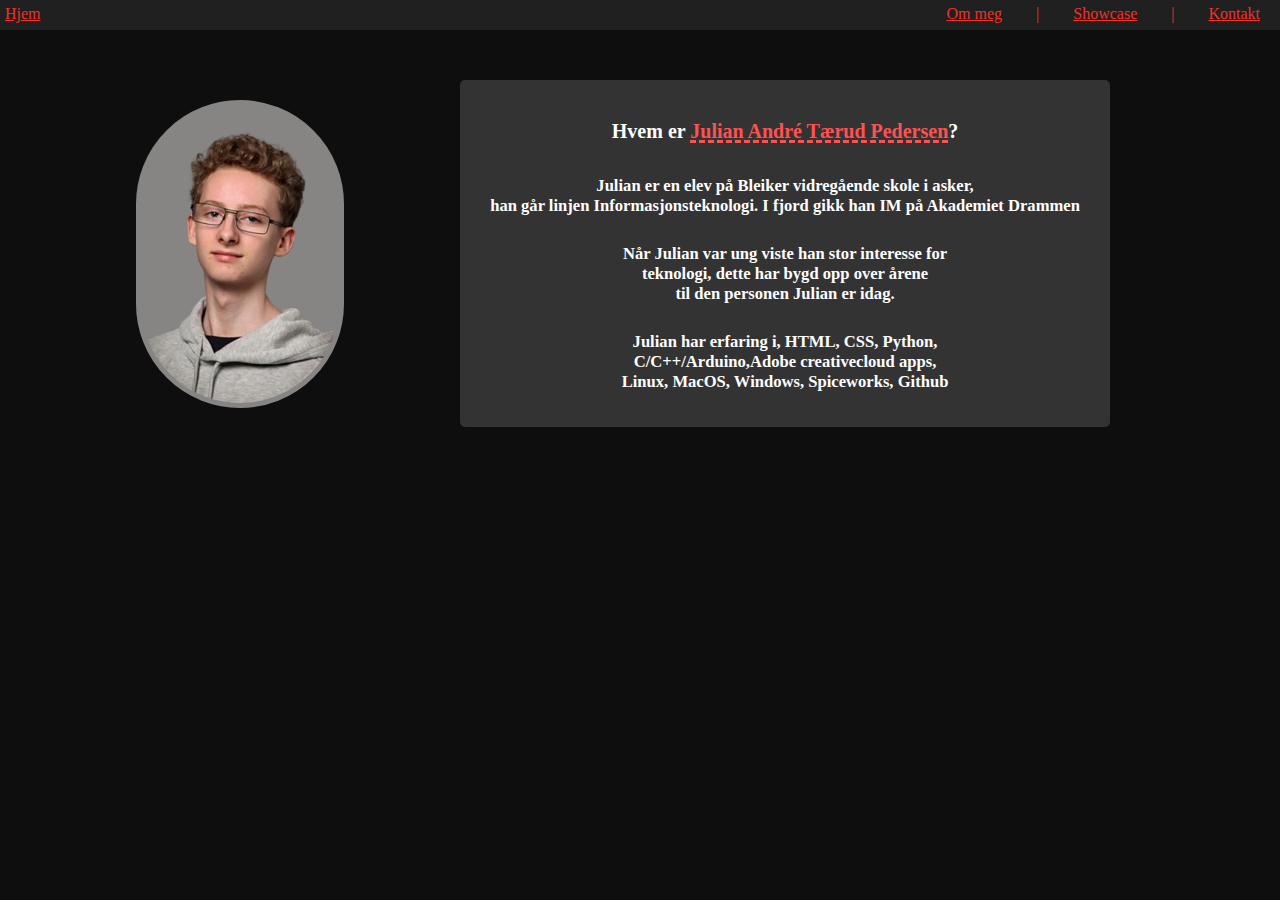
==== index.html @ 0f39481d "added info" ====
<!DOCTYPE html>
<html lang="en">
<head>
    <meta charset="UTF-8">
    <meta name="viewport" content="width=device-width, initial-scale=1.0">
    <title>Hjem</title>
    <link rel="stylesheet" href="./css/main.css">
</head>
<body>
    <ul id="navigation" class="flex-container">
        <div class="nav" id="nav1">
            <li id="hjem">
                <a href="index.html">Hjem</a> 
            </li>
        </div>
        <div class="nav" id="nav2">
            <li id="om">
               <a href="om.html">Om meg</a> 
            </li>
            <li class="spacer">|</li>
            <li id="showcase">
                <a href="showcase.html">Showcase</a> 
            </li>
            <li class="spacer">|</li>
            <li id="kontakt">
                <a href="kontakt.html">Kontakt</a>
            </li>
        </div>
    </ul>
    <div id="content-index">
        <img id="profile" src="bilder/Julian-removebg-preview.png" alt="Bilde av Julian">
        <div id="main-index">
            <h4>Hvem er <a href="https://www.linkedin.com/in/julian-andré-tærud-pedersen-5b270a325" id="juliana">Julian André Tærud Pedersen</a>?</h4>
            <br>
            <h5>Julian er en elev på Bleiker vidregående skole i asker, <br> han går linjen Informasjonsteknologi. I fjord gikk han IM på Akademiet Drammen</h6>
            <br>
            <h5>Når Julian var ung viste han stor interesse for <br> teknologi, dette har bygd opp over årene <br> til den personen Julian er idag.</h5>
            <br>
            <h5>Julian har erfaring i, HTML, CSS, Python,<br>C/C++/Arduino,Adobe creativecloud apps,<br>Linux, MacOS, Windows, Spiceworks, Github<br></h5>
        </div>
    </div>
</body>
</html>
---- css/main.css ----
html, body {
    margin: 0px;
    padding: 0px;
    background-color: #0e0e0e;
    color: #fefefe;
}

#navigation {
    list-style-type: none;
    margin: 0px;
    padding: 0px;
    background-color: #202020;
    height: 30px;
}

a {
    color: #f23128;
    text-decoration:underline;
}

a:hover {
    cursor: cell;
}

.flex-container, .main {
    display: flex;
    justify-content: space-between;
}

.main {
    height: 600px;
    align-items: center;
}

.nav {
    padding: 5px;
}

#nav2 > li {
    padding: 0 15px 0 15px;
    display: inline;
}

.spacer {
    color: #f23128;
}

#info1 > li, #info2 > li {
    list-style-type: none;
}

#info1 {
    text-align: left;
}

#main-kontakt {
    display: flex;
    flex-direction: column;
    background-color: #333333;
    width: 50%;
    justify-content: center;
    text-align: center;
    align-self: center;
    border-radius: 15px;
    padding: 0 0 50px 0;
    min-width: 626px;
}

#main-index {
    background-color: #333333;
    height: min-content;
    width: max-content;
    justify-content: center;
    padding: 30px;
    margin: 30px;
    border-radius: 5px;
    text-align: center;
    display: flex;
    flex-direction: column;
}

#juliana {
    color: #fe5151;
    text-decoration-style: dashed;
    text-decoration-thickness: 2.5px;
}

#content-kontakt {
    display: flex;
    align-items: center;
    justify-content: center;
    margin: 0;
    font-size: 20px;
}
#content-index {
    display: flex;
    justify-content: space-evenly;
    margin: 50px;
    align-items: center;
    padding: 0px;
    font-size: 20px;
    margin-top: 20px;
}

#main {
    text-align: center;
}

#info2 > li{
    text-align: right;
}

#info2 > li > a{
    color: #f26828;
}

#om-el1 {
    display: flex;
    border-radius: 20px;
    margin: 50px 50px 0 15px;
    background-color: #333333;
    padding: 25px;
    height: 200px;
    align-items: center;
    justify-content: center;

}

#om-el2 {
    display: flex;
    border-radius: 20px;
    margin: 50px 50px 0px 15px;
    background-color: #333333;
    padding: 25px;
    height: 200px;
    align-items: center;
    justify-content: center;
}


h5 {
    margin: 0 0 5px 0;
}

h4 {
    margin: 10px 0 10px 0;
}

#profile {
    border-radius: 500px;
    outline: 5px solid #868583;
    outline-offset: -1px;
    width: auto;
    display: inline-block;
    height: 100%;
}

#content-om {
    display: flex;
    justify-content: space-around;
    align-items: center;
    height: 90vh;
}

#content-showcase {
    display: flex;
    flex-direction: column;
    justify-content: space-around;
}

.sc-img > img {
    border-radius: 2%;
    border: #0e0e0e;
    margin: 15px;
    max-width: 70%;
    max-height: 70%;
}

.sc-img {
    display: flex;
    justify-content: space-evenly;
}

.sc-el {
    border-radius: 20px;
    margin: 50px 50px 0px 50px;
    background-color: #333333;
    padding: 25px;
}

.python, .sc-img {
    margin-top: 15px;
    justify-content: space-around;
}

.python, .sc-img > div > img {
    max-width: 100%;
}

.sc-img > div > h6 {
    margin: 0 0 5px 0;
}

.scratch > .sc-img > div > img {
    max-width: 100%;
}

h2 {
    font-weight: normal;
}

.arduino {
    margin-bottom: 20px;
}

@media screen and (max-width: 768px) {
    #navigation {
        font-size: smaller;
    }

}

@media screen and (max-width: 660px) {
    #navigation{
        width: 100vw;
        font-size: 10pt;
    }


    #main {
        width: 100%;
    }

    #main-kontakt {
        width: 100%;
        min-width: fit-content;
        border-radius: 0%;
        height: auto;
    }

    #content-index {
        flex-direction: column;
    }

    #profile {
        justify-self: center;
        margin: 0 0 10px 0;
    }

    #content-om {
        flex-direction: column;
        height: 100vh;
        width: 100vw;
        justify-content: center;
        align-items: center;

    }

    .sc-img {
        flex-direction: column;
        justify-content: center;
        align-items: center;
        align-self: center;
    }
    
    #om-el1 {
        width: auto;
        height: auto;
        margin: 0;
        border-radius: 0;
        padding: 25px 25px 0 25px;
    }

    #om-el2 {
        width: auto;
        height: auto;
        margin: 0;
        border-radius: 0;
        padding: 0 25px 25px 25px;
    }

    #nav2 > li {
        padding: 0 5px 0 5px;
    }

    #main-index {
        width: 100vw;
        height: auto;
        border-radius: 0;
        margin: 0;
    }

    .sc-el{
        margin: 0;
        border-radius: 0;
    }

    .main {
        height: 92.5vh;
    }

    #info2, #info1 {
        padding: 0;
    }
    
}
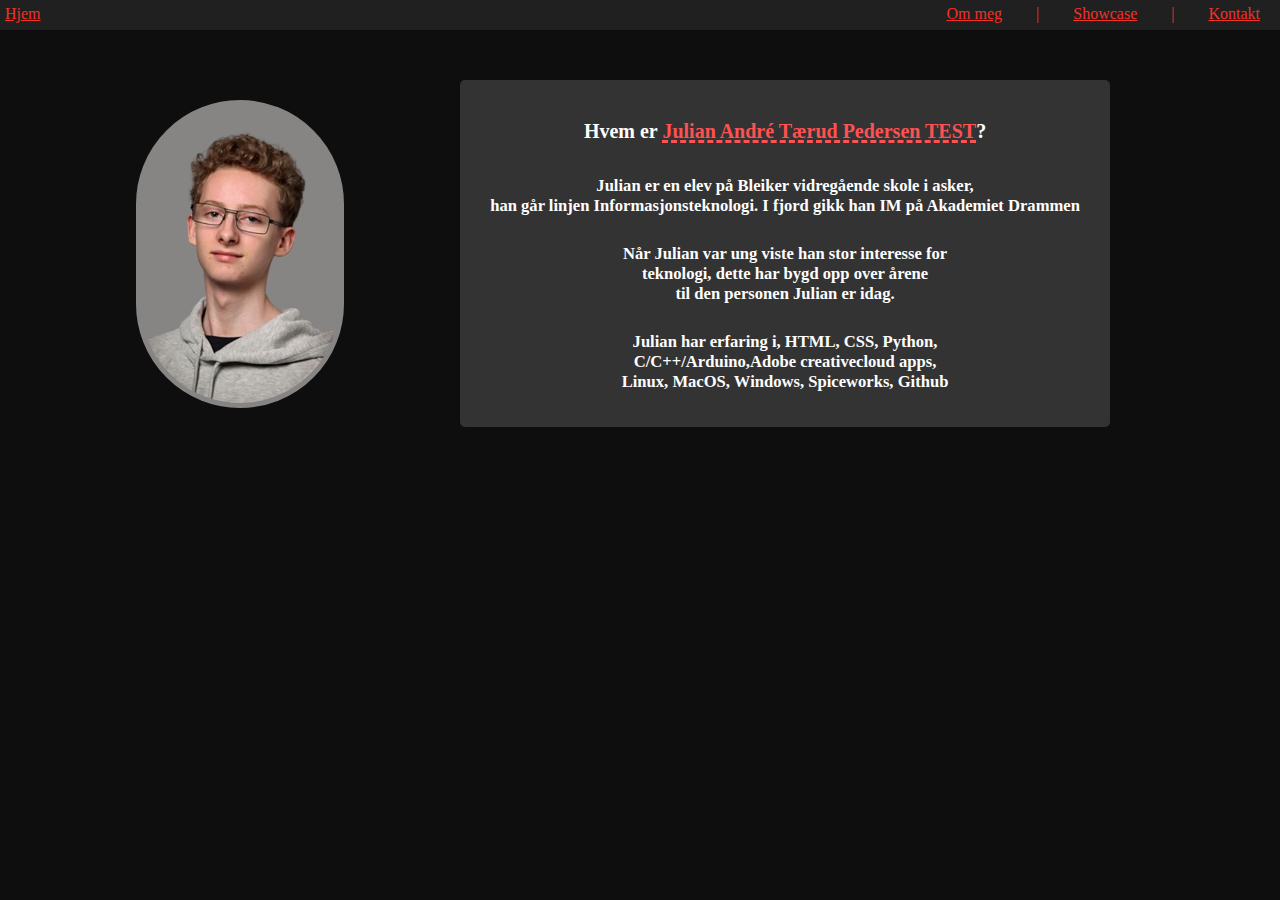
==== commit bba06ec3: "test" ====
--- a/index.html
+++ b/index.html
@@ -30,7 +30,7 @@
     <div id="content-index">
         <img id="profile" src="bilder/Julian-removebg-preview.png" alt="Bilde av Julian">
         <div id="main-index">
-            <h4>Hvem er <a href="https://www.linkedin.com/in/julian-andré-tærud-pedersen-5b270a325" id="juliana">Julian André Tærud Pedersen</a>?</h4>
+            <h4>Hvem er <a href="https://www.linkedin.com/in/julian-andré-tærud-pedersen-5b270a325" id="juliana">Julian André Tærud Pedersen TEST</a>?</h4>
             <br>
             <h5>Julian er en elev på Bleiker vidregående skole i asker, <br> han går linjen Informasjonsteknologi. I fjord gikk han IM på Akademiet Drammen</h6>
             <br>
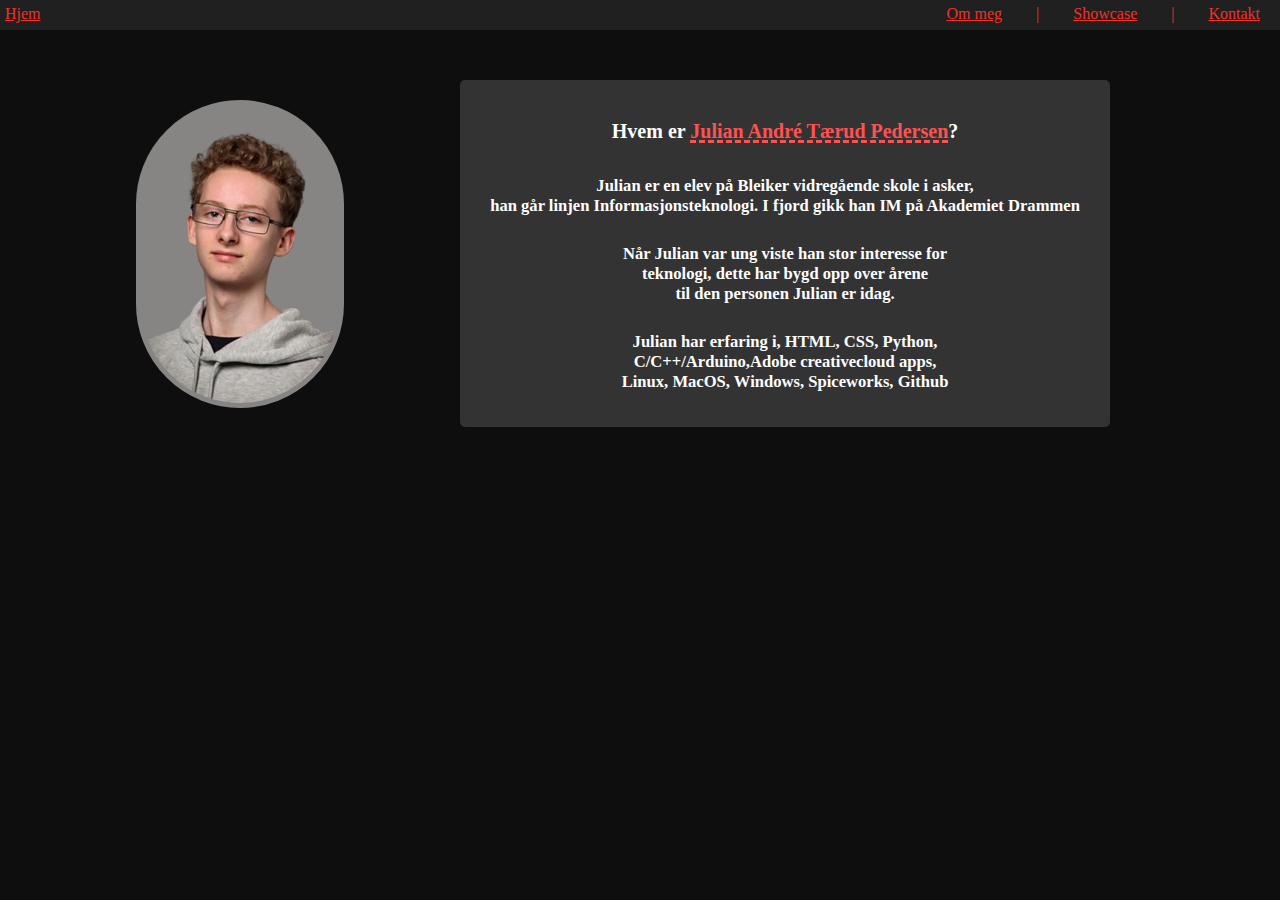
==== commit 3a779708: "done testing" ====
--- a/index.html
+++ b/index.html
@@ -30,7 +30,7 @@
     <div id="content-index">
         <img id="profile" src="bilder/Julian-removebg-preview.png" alt="Bilde av Julian">
         <div id="main-index">
-            <h4>Hvem er <a href="https://www.linkedin.com/in/julian-andré-tærud-pedersen-5b270a325" id="juliana">Julian André Tærud Pedersen TEST</a>?</h4>
+            <h4>Hvem er <a href="https://www.linkedin.com/in/julian-andré-tærud-pedersen-5b270a325" id="juliana">Julian André Tærud Pedersen</a>?</h4>
             <br>
             <h5>Julian er en elev på Bleiker vidregående skole i asker, <br> han går linjen Informasjonsteknologi. I fjord gikk han IM på Akademiet Drammen</h6>
             <br>
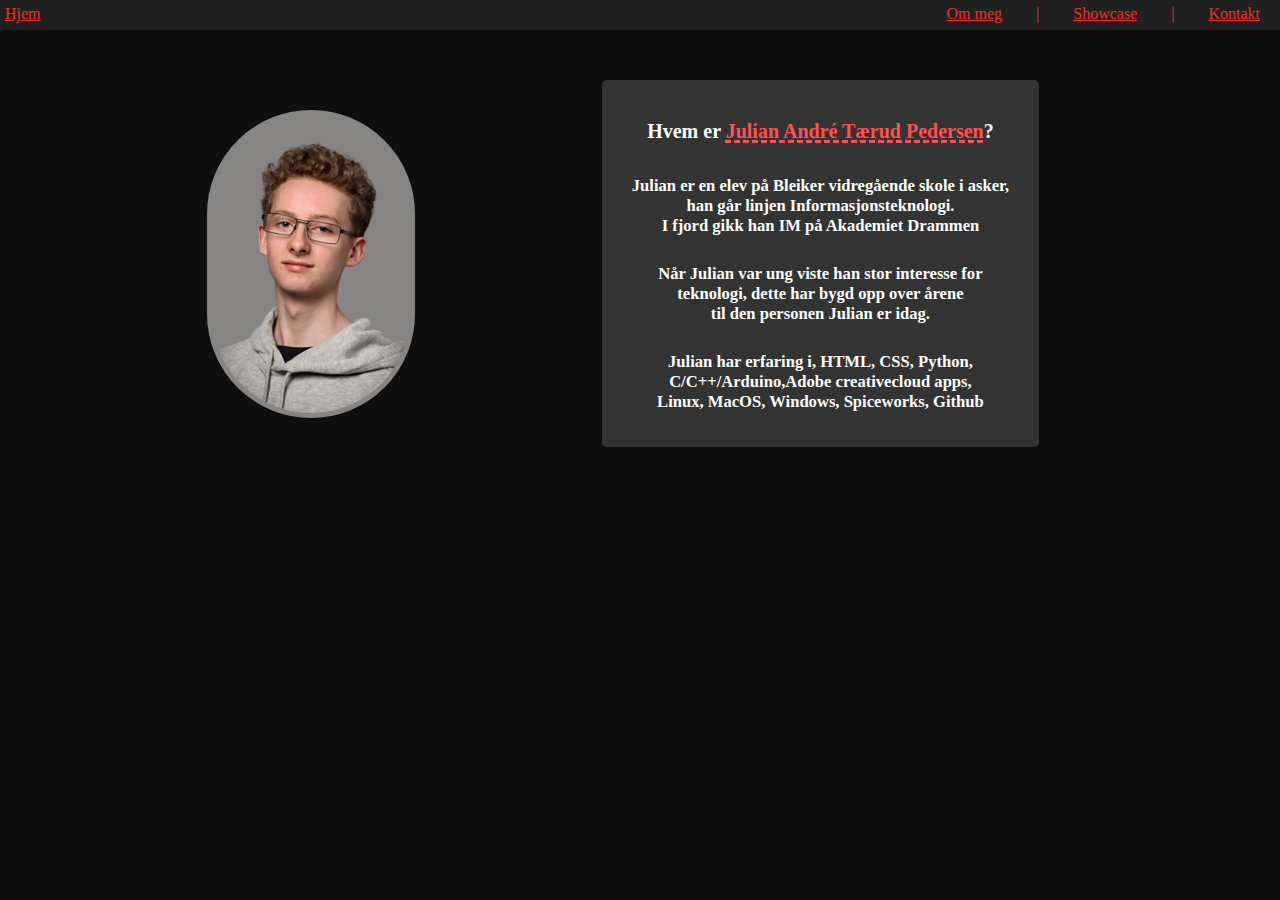
==== commit c6881469: "<br>" ====
--- a/index.html
+++ b/index.html
@@ -32,7 +32,7 @@
         <div id="main-index">
             <h4>Hvem er <a href="https://www.linkedin.com/in/julian-andré-tærud-pedersen-5b270a325" id="juliana">Julian André Tærud Pedersen</a>?</h4>
             <br>
-            <h5>Julian er en elev på Bleiker vidregående skole i asker, <br> han går linjen Informasjonsteknologi. I fjord gikk han IM på Akademiet Drammen</h6>
+            <h5>Julian er en elev på Bleiker vidregående skole i asker, <br> han går linjen Informasjonsteknologi. <br>I fjord gikk han IM på Akademiet Drammen</h6>
             <br>
             <h5>Når Julian var ung viste han stor interesse for <br> teknologi, dette har bygd opp over årene <br> til den personen Julian er idag.</h5>
             <br>
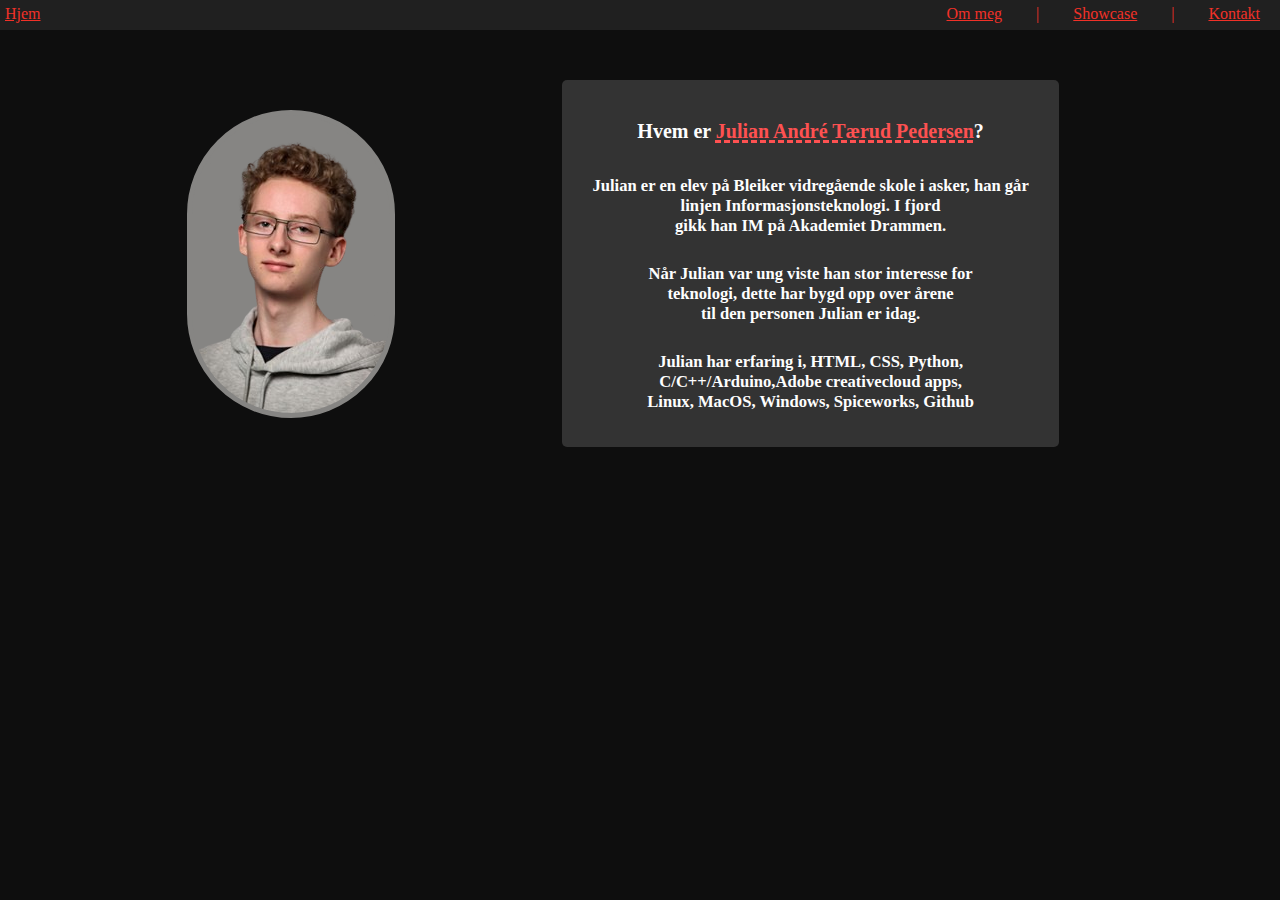
==== commit c2d6236b: "something changed!" ====
--- a/index.html
+++ b/index.html
@@ -32,7 +32,7 @@
         <div id="main-index">
             <h4>Hvem er <a href="https://www.linkedin.com/in/julian-andré-tærud-pedersen-5b270a325" id="juliana">Julian André Tærud Pedersen</a>?</h4>
             <br>
-            <h5>Julian er en elev på Bleiker vidregående skole i asker, <br> han går linjen Informasjonsteknologi. <br>I fjord gikk han IM på Akademiet Drammen</h6>
+            <h5>Julian er en elev på Bleiker vidregående skole i asker, han går <br> linjen Informasjonsteknologi. I fjord <br> gikk han IM på Akademiet Drammen.</h6>
             <br>
             <h5>Når Julian var ung viste han stor interesse for <br> teknologi, dette har bygd opp over årene <br> til den personen Julian er idag.</h5>
             <br>
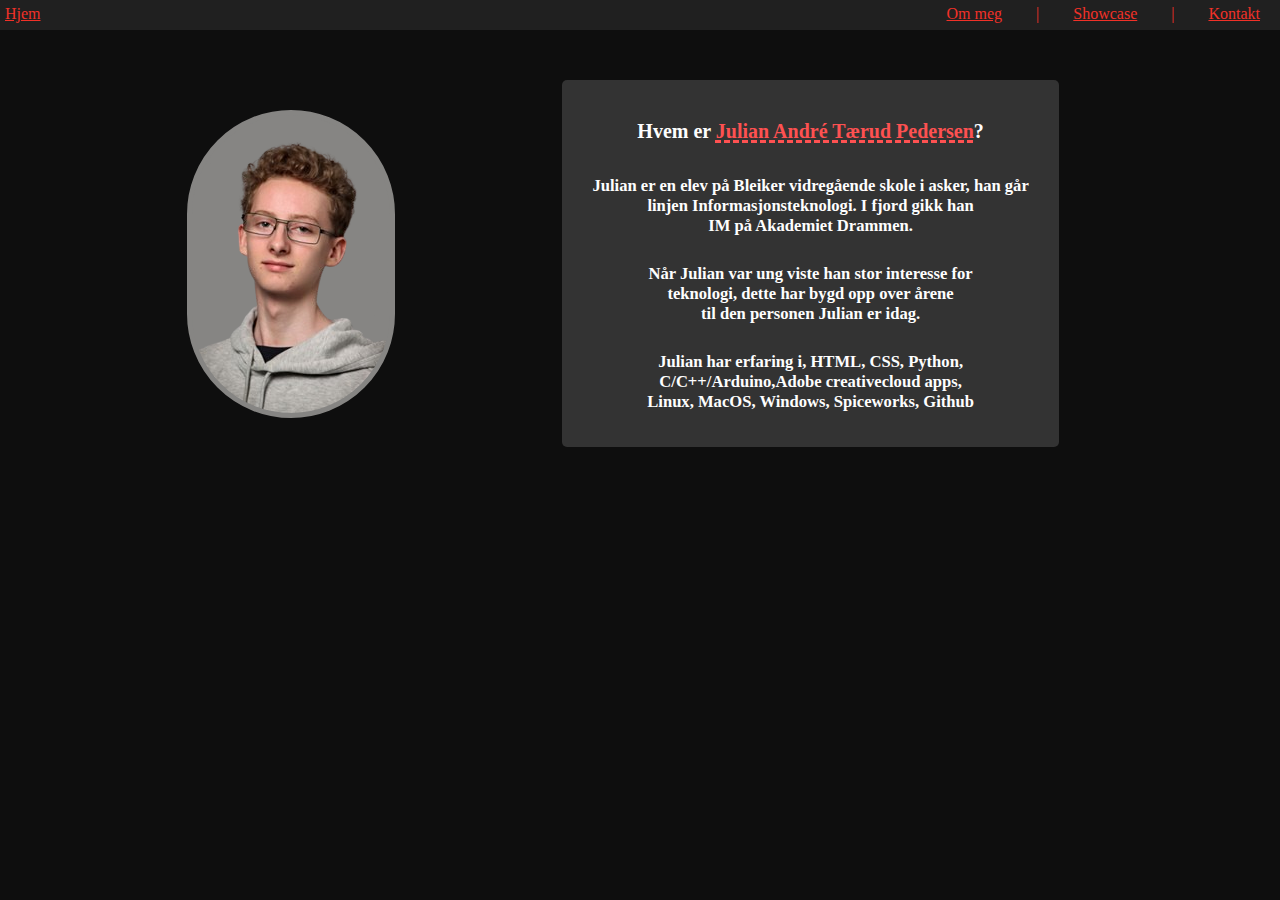
==== commit 1315d533: "something changed!" ====
--- a/index.html
+++ b/index.html
@@ -32,7 +32,7 @@
         <div id="main-index">
             <h4>Hvem er <a href="https://www.linkedin.com/in/julian-andré-tærud-pedersen-5b270a325" id="juliana">Julian André Tærud Pedersen</a>?</h4>
             <br>
-            <h5>Julian er en elev på Bleiker vidregående skole i asker, han går <br> linjen Informasjonsteknologi. I fjord <br> gikk han IM på Akademiet Drammen.</h6>
+            <h5>Julian er en elev på Bleiker vidregående skole i asker, han går <br> linjen Informasjonsteknologi. I fjord gikk han <br> IM på Akademiet Drammen.</h6>
             <br>
             <h5>Når Julian var ung viste han stor interesse for <br> teknologi, dette har bygd opp over årene <br> til den personen Julian er idag.</h5>
             <br>
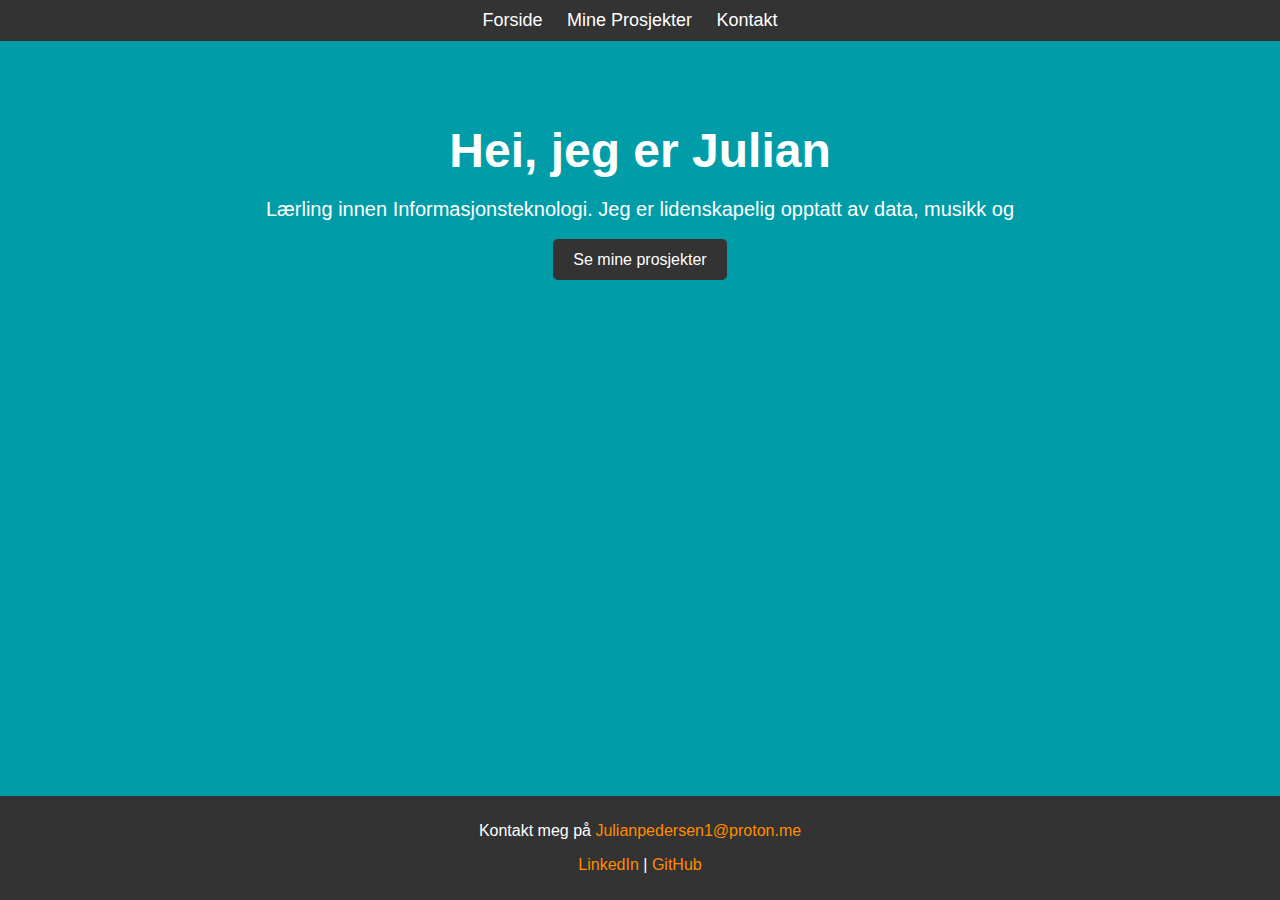
==== commit 1c636fc2: "changed layout and everything else" ====
--- a/index.html
+++ b/index.html
@@ -1,43 +1,31 @@
-<!DOCTYPE html>
-<html lang="en">
-<head>
-    <meta charset="UTF-8">
-    <meta name="viewport" content="width=device-width, initial-scale=1.0">
-    <title>Hjem</title>
-    <link rel="stylesheet" href="./css/main.css">
-</head>
-<body>
-    <ul id="navigation" class="flex-container">
-        <div class="nav" id="nav1">
-            <li id="hjem">
-                <a href="index.html">Hjem</a> 
-            </li>
-        </div>
-        <div class="nav" id="nav2">
-            <li id="om">
-               <a href="om.html">Om meg</a> 
-            </li>
-            <li class="spacer">|</li>
-            <li id="showcase">
-                <a href="showcase.html">Showcase</a> 
-            </li>
-            <li class="spacer">|</li>
-            <li id="kontakt">
-                <a href="kontakt.html">Kontakt</a>
-            </li>
-        </div>
-    </ul>
-    <div id="content-index">
-        <img id="profile" src="bilder/Julian-removebg-preview.png" alt="Bilde av Julian">
-        <div id="main-index">
-            <h4>Hvem er <a href="https://www.linkedin.com/in/julian-andré-tærud-pedersen-5b270a325" id="juliana">Julian André Tærud Pedersen</a>?</h4>
-            <br>
-            <h5>Julian er en elev på Bleiker vidregående skole i asker, han går <br> linjen Informasjonsteknologi. I fjord gikk han <br> IM på Akademiet Drammen.</h6>
-            <br>
-            <h5>Når Julian var ung viste han stor interesse for <br> teknologi, dette har bygd opp over årene <br> til den personen Julian er idag.</h5>
-            <br>
-            <h5>Julian har erfaring i, HTML, CSS, Python,<br>C/C++/Arduino,Adobe creativecloud apps,<br>Linux, MacOS, Windows, Spiceworks, Github<br></h5>
-        </div>
-    </div>
-</body>
+<!DOCTYPE html>
+<html lang="no">
+<head>
+    <meta charset="UTF-8">
+    <meta name="viewport" content="width=device-width, initial-scale=1.0">
+    <title>Min Portefølje</title>
+    <link rel="stylesheet" href="/css/style.css">
+</head>
+<body>
+    <header>
+        <nav>
+            <ul>
+                <li><a href="index.html">Forside</a></li>
+                <li><a href="showcase.html">Mine Prosjekter</a></li>
+                <li><a href="contact.html">Kontakt</a></li>
+            </ul>
+        </nav>
+    </header>
+    
+    <section class="hero">
+        <h1>Hei, jeg er Julian</h1>
+        <p>Lærling innen Informasjonsteknologi. Jeg er lidenskapelig opptatt av data, musikk og </p>
+        <a href="showcase.html" class="cta-btn">Se mine prosjekter</a>
+    </section>
+
+    <footer>
+        <p>Kontakt meg på <a href="mailto:Julianpedersen1@proton.me">Julianpedersen1@proton.me</a></p>
+        <p><a href="https://www.linkedin.com/in/JulianATPedersen/">LinkedIn</a> | <a href="https://github.com/Dey880">GitHub</a></p>
+    </footer>
+</body>
 </html>--- a/css/style.css
+++ b/css/style.css
@@ -0,0 +1,253 @@
+html, body {
+    height: 100%;
+}
+
+body {
+    display: flex;
+    flex-direction: column;
+    font-family: Arial, sans-serif;
+    margin: 0;
+    padding: 0;
+    background-color: #f4f4f9;
+    color: #333;
+}
+
+header {
+    background-color: #333;
+    color: #fff;
+    padding: 10px 0;
+    text-align: center;
+}
+
+header nav ul {
+    list-style-type: none;
+    margin: 0;
+    padding: 0;
+}
+
+header nav ul li {
+    display: inline;
+    margin-right: 20px;
+}
+
+header nav ul li a {
+    color: #fff;
+    text-decoration: none;
+    font-size: 18px;
+}
+
+header nav ul li a:hover {
+    color: #ff8c00;
+}
+
+section {
+    flex: 1 0 auto;
+    padding: 20px;
+}
+
+footer {
+    background-color: #333;
+    color: #fff;
+    padding: 10px;
+    text-align: center;
+    flex-shrink: 0;
+}
+
+footer a {
+    color: #ff8c00;
+    text-decoration: none;
+}
+
+.contact form {
+    display: flex;
+    flex-direction: column;
+    gap: 15px;
+}
+
+.contact input,
+.contact textarea {
+    padding: 10px;
+    border: 1px solid #ccc;
+    border-radius: 5px;
+    font-size: 16px;
+}
+
+.contact button {
+    padding: 12px;
+    background-color: #333;
+    color: #fff;
+    border: none;
+    border-radius: 5px;
+    font-size: 16px;
+    cursor: pointer;
+}
+
+.contact button:hover {
+    background-color: #ff8c00;
+}
+
+.projects {
+    display: flex;
+    flex-wrap: wrap;
+    gap: 20px;
+    flex-direction: row;
+    justify-content: center;
+}
+
+.project-card {
+    background-color: #fff;
+    border: 1px solid #ddd;
+    border-radius: 10px;
+    width: calc(33% - 20px);
+    height: 30%;
+    padding: 15px;
+    text-align: center;
+    box-sizing: border-box;
+}
+
+.project-card h3 {
+    font-size: 20px;
+    color: #333;
+    margin-bottom: 10px;
+}
+
+.project-card a {
+    text-decoration: none;
+    color: #ff8c00;
+}
+
+.project-card p {
+    font-size: 16px;
+    color: #666;
+}
+
+.project-details h2 {
+    font-size: 32px;
+    color: #333;
+    margin-bottom: 20px;
+}
+
+.project-details h3 {
+    font-size: 24px;
+    color: #333;
+    margin-top: 20px;
+}
+
+.project-details p {
+    font-size: 16px;
+    color: #666;
+    line-height: 1.6;
+}
+
+.project-details ul {
+    list-style-type: none;
+    padding: 0;
+}
+
+.project-details ul li {
+    font-size: 16px;
+    color: #555;
+    margin-bottom: 5px;
+}
+
+.img-container {
+    display: flex;
+    flex-direction: row;
+    max-width: fit-content;
+}
+
+.project-details div img {
+    margin: 10px;
+    max-width: 75%;
+    min-width: 10%;
+    height: auto;
+    margin-top: 20px;
+    border-radius: 10px;
+    object-fit: contain;
+}    
+
+.back-btn {
+    width: min-content;
+    display: inline-block;
+    margin: 30px;
+    padding: 12px 20px;
+    background-color: #333;
+    color: #fff;
+    text-decoration: none;
+    border-radius: 5px;
+}
+
+.back-btn:hover {
+    background-color: #ff8c00;
+}
+
+.hero {
+    background-color: #009da8;
+    color: #fff;
+    padding: 50px 0;
+    text-align: center;
+}
+
+.hero h1 {
+    font-size: 48px;
+    margin-bottom: 20px;
+}
+
+.hero p {
+    font-size: 20px;
+    margin-bottom: 30px;
+}
+
+.hero a {
+    color: #fff;
+    background-color: #333;
+    padding: 12px 20px;
+    border-radius: 5px;
+    text-decoration: none;
+}
+
+.hero a:hover {
+    background-color: #ff8c00;
+}
+
+.showcaseh2 {
+    text-align: center;
+}
+
+@media screen and (max-width: 768px) {
+    .project-card {
+        width: calc(50% - 20px);
+    }
+
+    .hero h1 {
+        font-size: 36px;
+    }
+
+    .hero p {
+        font-size: 18px;
+    }
+}
+
+@media screen and (max-width: 480px) {
+    .project-card {
+        width: 100%;
+    }
+
+    header nav ul {
+        text-align: center;
+    }
+
+    header nav ul li {
+        display: block;
+        margin-right: 0;
+        margin-bottom: 10px;
+    }
+
+    .hero h1 {
+        font-size: 28px;
+    }
+
+    .hero p {
+        font-size: 16px;
+    }
+}